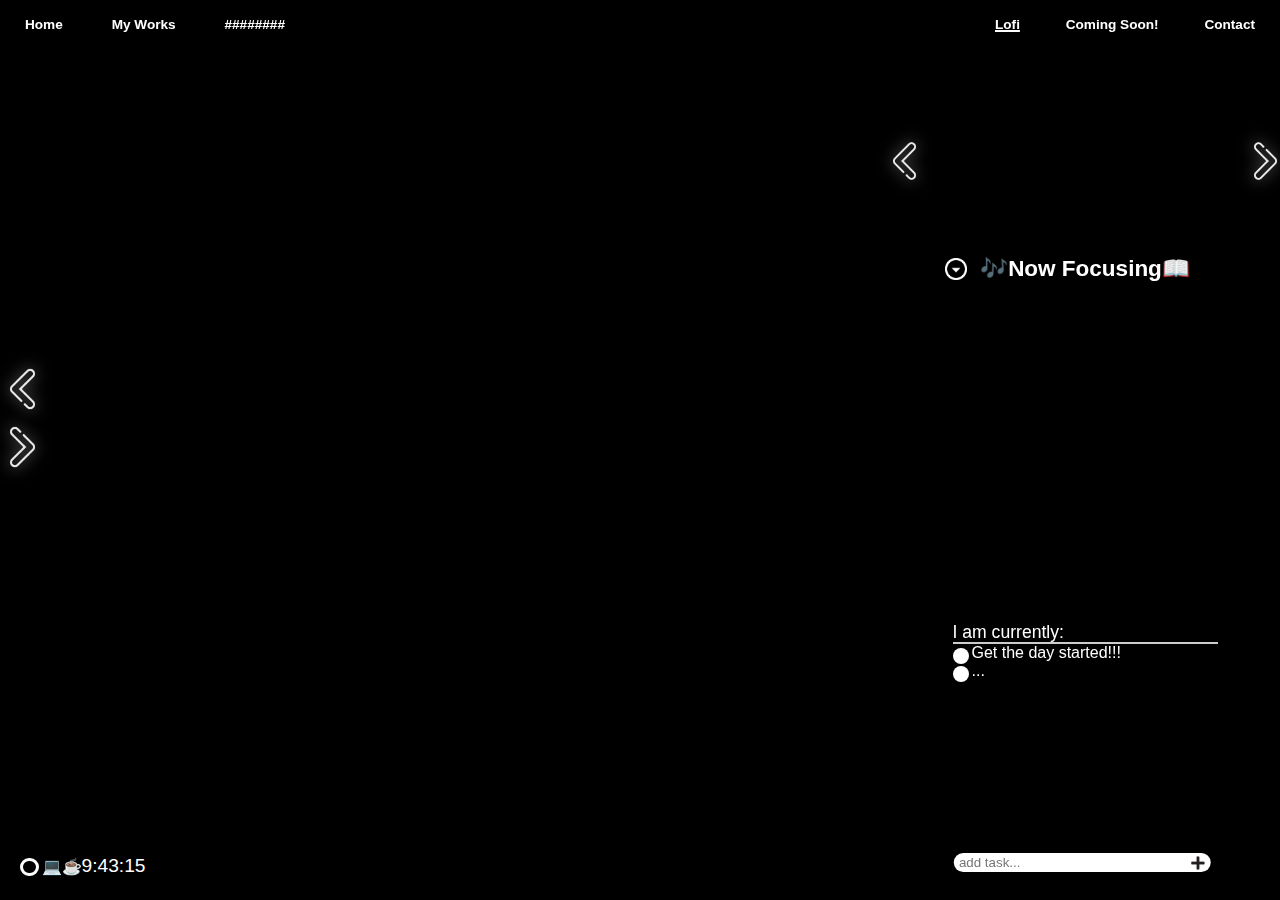
==== index.html @ 220223bd "Rename lofi.html to index.html" ====
<!DOCTYPE html>
<html lang="en">
<head>
    <meta charset="UTF-8">
    <meta name="viewport" content="width=device-width, initial-scale=1.0">
    <title>Lofi</title>
    <link rel="stylesheet" href="css/style_lofi.css">
</head>

<body>
    <!-- background -->
    <section class="background">
        <!-- current background video -->
        <div class="video-background">
            <video class="current_background" autoplay loop muted src="assets/backgrounds/Lofivideo1.mp4"></video>            
        </div>
        <!-- background seek buttons -->
         <div class="bg-seek-buttons">
            <img class="seek-button left pointer" src="assets/Pi7_seek-button.png" alt="front-button-background">
            <img class="seek-button right pointer" src="assets/Pi7_seek-button-backwards.png" alt="back-button-background">
        
         </div>
        <!-- background menu -->
        <section class="bg-menu container hidden">
            <ul id="bg-videos">
                <li class="pointer"><video src="assets/backgrounds/lofivideo1.mp4" loop muted></video></li>
                <li class="pointer"><video src="assets/backgrounds/river1.mp4" loop muted></video></li>
        
                <li class="add-bg-button pointer" id="add-bg-button">
                    <img type="plus" src="assets/inverted-plus.png" alt="plus">
                </li>
            </ul>
        </section>
        <!-- Hidden file input for uploading videos -->
        <input type="file" id="video-upload" accept="video/mp4" style="display: none;">
    <!-- navbar -->
    <nav class="navbar container">
            <ul class="navbar-left">
                <li><a href="#">Home</a></li>
                <li><a href="#">My Works</a></li>
                <li><a href="#">########</a></li>
            </ul>
            <ul class="navbar-right">
                <li class="current_page"><a href="#">Lofi</a></li>
                <li><a href="">Coming Soon!</a></li>
                <li><a href="">Contact</a></li>
            </ul>
    </nav>
    <!-- sidebar -->
    <section class="sidebar container">
            <div class="sidebar-background"></div>
            <!-- Media Player -->
            <div class="horizontal">
                <img class="seek-button left pointer" src="assets/Pi7_seek-button.png" alt="front-button">
                <iframe class="videoplayer active" src="https://www.youtube-nocookie.com/embed/U537141YqTI?si=fcu3ABEPY9e70spv&autoplay=1" title="YouTube video player" frameborder="0" allow="accelerometer; autoplay; clipboard-write; encrypted-media; gyroscope; picture-in-picture; web-share" referrerpolicy="strict-origin-when-cross-origin" allowfullscreen></iframe>
                <img class="seek-button right pointer" src="assets/Pi7_seek-button-backwards.png" alt="back-button">
            </div>
            <div class="subheader-dropdown">
                <img type="dropdown"  class="dropdown pointer" id="dropdown" src="assets/inverted-arrow-drop-down.png" alt="dropdown">
                <h1>🎶Now Focusing📖</h1>    
            </div>
            <!-- <h1 id="video-title">( ... )</h1> -->

            <!-- tasks -->
            <div class="tasks">
                <h2 class="task-message">#######:</h2>
                <ul class="tasks-items">
                    <li style="color: #ffffff">Get the day started!!! <input type="checkbox">  <span class="checkmark-box"></span> <span class="checkmark draw hidden"> </span></li>
                    <li style="color: #ffffff">... <input type="checkbox"> <span class="checkmark-box"></span> <span class=" checkmark draw hidden"></span></li>
                  </ul>
                  <input type="text" id="task-input" placeholder="add task...">
                 <span> <img class="addBtn" src="assets/plus.png" alt="add plus button"> </span>
            </div>
            <!-- productivity booster - tree grows -->
            <!-- <img src="assets/Pi7_seek-button.png" alt="back-button"> -->
    </section>
    <!-- dropdown menu media changer -->
    <section class="media-menu container hidden">
            <ul id="media-videos">
                <li><iframe src="https://www.youtube-nocookie.com/embed/U537141YqTI?si=fcu3ABEPY9e70spv" title="YouTube video player" frameborder="0" allow="accelerometer; autoplay; clipboard-write; encrypted-media; gyroscope; picture-in-picture; web-share" referrerpolicy="strict-origin-when-cross-origin" allowfullscreen></iframe></li>
                <li><iframe src="https://www.youtube-nocookie.com/embed/UwVAT1NqW7c?si=QjGWzENCb0ogZ0w-" title="YouTube video player" frameborder="0" allow="accelerometer; autoplay; clipboard-write; encrypted-media; gyroscope; picture-in-picture; web-share" referrerpolicy="strict-origin-when-cross-origin" allowfullscreen></iframe></li>
                <li><iframe src="https://www.youtube-nocookie.com/embed/mpOvrrl-t84?si=wNXf7G1_WZ82u3sD" title="YouTube video player" frameborder="0" allow="accelerometer; autoplay; clipboard-write; encrypted-media; gyroscope; picture-in-picture; web-share" referrerpolicy="strict-origin-when-cross-origin" allowfullscreen></iframe></li>
                <li><iframe src="https://www.youtube-nocookie.com/embed/4xDzrJKXOOY?si=vGjQ3rnQ-YQfCHkn" title="YouTube video player" frameborder="0" allow="accelerometer; autoplay; clipboard-write; encrypted-media; gyroscope; picture-in-picture; web-share" referrerpolicy="strict-origin-when-cross-origin" allowfullscreen></iframe></li>

                <li class="addMediaButton">
                    <img type="plus" src="assets/inverted-plus.png" alt="plus">
                </li>
            </ul>
            <!-- addMedia popup -->
            <div class="addMedia hidden">
                <h3>Add Video:</h3>
                <input type="text" id="URLInput" placeholder="www.youtube.com/..."/>
                <button class="submitInput">Add</button>
            </div>
    </section>

    <!-- bottom left corner -->
    <section class="bottom-left container">
        <div class="bg-menu-button pointer">
            <div class="custom-icon-outer"></div>
        </div>
        <div class="emoji pointer"></div>
        <div class="clock"></div>
        <div class="seconds pointer"></div>
    </section>






        
    <script src="js/js_lofi.js"></script>
</body>
</html>
---- css/style_lofi.css ----
*{
    box-sizing: border-box;
    margin: 0;
    padding: 0;
    /* overflow: hidden; */
}

/* background video */
.video-background video{
    position: absolute;
    width: 100%;
    height: 100%;
    object-fit: cover;
    z-index: -1;
    background-color: black;
    transition: opacity 1s ease-in-out;
}

/* background-menu */
.bg-menu{
    position: absolute;
    display: inline-grid;
    bottom: 0;
    left:0;
    margin-bottom: 57px;
    z-index: 999;
    background-color: rgba(20, 20, 20,0.9);
    border-radius: 30px;
}
.bg-menu ul{
    display: inline-grid;
    grid-template-columns: repeat(3, 1fr);
    padding: 5px;
}
.bg-menu ul li{
    padding: 3px;
}
.bg-menu ul li video{
    pointer-events: none;
    width: 220px;
    height: auto;
    aspect-ratio: 16/9;
    border-radius: 20px;
}
.bg-menu ul li iframe{
    pointer-events: none;
    width: 220px;
    height: auto;
    aspect-ratio: 16/9;
    border-radius: 20px;
}
.bg-menu ul li [type="plus"]{
    width: 25px;
    aspect-ratio: 1/1;
}
.bg-menu ul li:last-child{
    aspect-ratio: 16/9;
    display: flex; /* needed to use justify */
    align-items: center;
    justify-content: center;
    background-color: rgba(110, 110, 110, 0.5);
    border-radius: 20px;
}

.bg-menu .add-bg{
    position: relative;
    align-items: center;
    display: flex;
    /* display: none; */
    padding: 0 13px;
    padding-bottom: 5px;
    border-radius: 30px;

    z-index: 999;
}
.bg-menu .add-bg input{
    height: 25px;
    width: 45%;
    border-radius: 10px;
    margin: 0 5px;
    padding: 0 5px;
    border: none;
} 
.bg-menu .add-bg #middle-text{
    margin: 0 6px;
}
.bg-menu .add-bg button{
    /* margin: 0 10px; */
    padding: 3px 5px;
    border-radius: 7px;
}

/* background seek buttons */
.bg-seek-buttons{
    position:absolute;
    display: flex;
    flex-direction: column;
    align-self: center;
    justify-self: center;
    margin-left: 10px;
    top: 40%;
    left: 0;
    z-index: 5;
}
.bg-seek-buttons .seek-button{
    width: 25px;
    -webkit-filter: drop-shadow(0 0 8px rgb(169, 169, 169)); /* makes arrow artificially thicker */
}








/* navbar */
.navbar{
    position: fixed;
    width: 100%;
    z-index: 999;
}
.navbar{
    display: flex;
    justify-content: space-between;
    align-items: center;
    padding: 15px 15px;
    background-color: rgba(255, 255, 255, 0); /* <-- opacity = 0 */
}
.navbar-left, .navbar-right{
    display: flex;
    justify-content: space-between;
    width: 280px;
}
.navbar-left li a, .navbar-right li a{
    padding: 10px 10px;    
    color: #ffffff;
    /* text-outline */
    text-shadow:
    -1px -1px 0 rgb(0, 0, 0),
    0px -1px 0 rgb(0, 0, 0),
    1px -1px 0 rgb(0, 0, 0),
    -1px 1px 0 rgb(0, 0, 0),
    0px 1px 0 rgb(0, 0, 0),
    1px 1px 0 rgb(0, 0, 0);
    /*  */
    font-size: 0.85rem;
    font-family: 'Segoe UI', Tahoma, Geneva, Verdana, sans-serif;
    font-weight: 600;
}


/* sidebar */
/* >> background */
.sidebar .sidebar-background{
    /* display: inline-flex; */
    position:absolute;
    top: 0;
	right:0;
    height: 100%;
    width: 110%;
    background-image: linear-gradient(to right, rgba(0, 0, 0, 0.1), rgba(0, 0, 0, 0.5), rgba(0, 0, 0, 0.5), rgba(0, 0, 0, 0.5), rgba(0, 0, 0, 0.5), rgba(0, 0, 0, 0.5), rgba(0, 0, 0, 0.5), rgba(0, 0, 0, 0.5), rgba(0, 0, 0, 0.5), rgba(0, 0, 0, 0.5), rgba(0, 0, 0, 0.5), rgba(0, 0, 0, 0.5), rgba(0, 0, 0, 0.5), rgba(0, 0, 0, 0.5), rgba(0, 0, 0, 0.5));
    -webkit-filter: blur(3px);
    z-index: 1;
}
/* >> alignment */
.sidebar{
    display: inline-flex;
    flex-direction: column;
    align-items: center;
    position:fixed;
    right:0px;
    height: 100%;
    max-width: 380px;
    width: 50vw;
    padding-right: 10px;
    padding-top: 70px;
    z-index: 2;
}

/* >> video player */
.sidebar .horizontal{
    display: inline-flex;
    z-index: 3;
}
.sidebar .horizontal iframe{
    display: inline-flex;
    width: 87.5%;
    aspect-ratio: 16/9;
    box-shadow: 0px 0px 20px 12px rgba(0, 0, 0, 0.7);
    border-radius: 20px;
    margin: 0px 2%;
    z-index: 4;
}
.sidebar .horizontal .seek-button{
    display: inline-flex;
    width: 6.25%;
    -webkit-filter: drop-shadow(0 0 8px rgb(169, 169, 169)); /* makes arrow artificially thicker */
    z-index: 5;
}

/* Dropdown menu */
.sidebar .subheader-dropdown{
    /* position: absolute; */
    margin-top: 1.5%;
    position: relative;
    display: flex;
    justify-content: center;
    width: 90%;
}
.sidebar .subheader-dropdown h1{
    line-height: 100%;
}
.sidebar .subheader-dropdown [type=dropdown]{
    position: absolute;
    left: 8%;
    vertical-align:middle;
    width: 22px;
    height: 22px;
    z-index: 5;
}
.media-menu{
    position: absolute;
    display: inline-grid;
    top: 0;
    right:0;
    margin-top: 280px;
    z-index: 999;
    background-color: rgba(20, 20, 20,0.9);
    border-radius: 30px;
}
.media-menu ul{
    display: inline-grid;
    grid-template-columns: repeat(3, 1fr);
    padding: 5px;
    /* background-color: rgb(20, 20, 20); */
}
.media-menu ul li{
    padding: 3px;
    cursor: pointer;
}
.media-menu ul li iframe{
    pointer-events: none;
    width: 220px;
    height: auto;
    aspect-ratio: 16/9;
    border-radius: 20px;
}
.media-menu ul li [type="plus"]{
    width: 25px;
    aspect-ratio: 1/1;
}
.media-menu ul li:last-child{
    display: flex; /* needed to use justify */
    align-items: center;
    justify-content: center;
    background-color: rgba(110, 110, 110, 0.5);
    border-radius: 20px;
    height: 133.75px;
}
.addMedia input{
    width: 100%;
}
.media-menu .addMedia{
    position: relative;
    align-items: center;
    display: none;
    padding: 0 13px;
    padding-bottom: 5px;
    border-radius: 30px;

    z-index: 999;

}
.media-menu .addMedia input{
    height: 25px;
    width: 62.5%;
    border-radius: 10px;
    margin: 0 5px;
    padding: 0 5px;
    border: none;
}


/* >> productivity tree */
.sidebar img{
    /* height: 25%;
    width: 25%; */
}

/* >> tasks */
.tasks{
    display: inline-flex;
    flex-direction: column;
    justify-items: center;
    align-items: start; /* excludes  h2*/
    
    position: absolute;
    bottom: 0;
    margin-bottom: 2vh;
    padding: 10px 10px;
    background-color: rgba(0, 0, 0, 0.5);
    border-radius: 20px;
    height: auto; /* changes based on # of items */
    width: 75%; /* doesnt change because horizontal is always larger element defined in px and doesnt change*/
    min-height: 30%;
    z-index: 6;
}
.tasks h2{
    align-self: center;
    /* underline */
    border-bottom: 2px solid #ccc;
    line-height: 20px;
    width: 100%;
}
.tasks-items{ /* make list items unselectable for highlighting */
    cursor: pointer;
    -webkit-user-select: none;
    -moz-user-select: none;
    -ms-user-select: none;
    user-select: none;
}
.tasks-items [type=checkbox]{ /* hide default checkbox */
    display: none;
}
.tasks-items li{
position: relative; /* makes child checkmark, using absolute, position within this container */ 
width: auto;
padding: 0px 19px;
}

/* tasks input */
.tasks input{
    position: absolute;
    margin: 10px -1%;
    padding: 2px 5px;
    width: 90%;

    bottom: 0;
    left: 50%;
    transform: translateX(-50%);
    
    border: none;
    outline: none;
    border-radius: 10px;
    background-color: rgb(255, 255, 255);
}
.tasks .addBtn{
    position: absolute;
    aspect-ratio: 1/1;
    width: 15px;
    bottom: 11px;
    right: 8%;
}

.checkmark-box {
    position:absolute;
    top: 4px;
    left: 0;
    height: 16px;
    width: 16px;
    border-radius: 8px;
    background-color: rgb(255, 255, 255);
}
 
.tasks-items li:hover input~.checkmark-box {
    background-color: rgb(200, 200, 200);
}



.checkmark {
    display: none;
}
.checkmark.draw:after {
    animation-name: checkmark;
    animation-duration: 800ms;
    animation-timing-function: ease;
    transform: scaleX(-1) rotate(135deg);
}
.checkmark:after {
    height: calc(3.5em/4);
    width: calc(1.75em/4);
    opacity: 1;
    border-radius: 2px;
    transform-origin: left top;
    border-right: 3px solid #5cb85c;
    border-top: 3px solid #5cb85c;
    content: '';
    left: 0;
    top: 0.7em;
    position: absolute;
    z-index: 7;
}
@keyframes checkmark {
    0% {
        height: 0;
        width: 0;
        opacity: 1;
   }
    20% {
        height: 0;
        width: calc(1.75em/4);
        opacity: 1;
        border-radius: 2px;
   }
    40% {
        height: calc(3.5em/4);
        width: calc(1.75em/4);
        opacity: 1;
        border-radius: 2px;
    }
    100% {
        height: calc(3.5em/4);
        width: calc(1.75em/4);
        opacity: 1;
        border-radius: 2px;
   }
}



/* bottom-left corner */
.bottom-left{
    position: absolute;
    display: inline-flex;
    bottom: 0;
    left: 0;
    margin: 2vh 10px;
    align-items: center;
    justify-content: start;
    padding: 5px 10px;
    background-color: rgba(0, 0, 0, 0.5);    
    border-radius: 20px;
    width: auto;
}
.bottom-left .bg-menu-button{
        margin-top: 2px;
        margin-right: 3px;
}
.bottom-left .custom-icon-outer{
    position: relative;
    border: 3px solid rgb(255, 255, 255);
    aspect-ratio: 1/1;    
    height:18.5px;
    border-radius:50%;
    -moz-border-radius:50%;
    -webkit-border-radius:50%;
}
/* clock*/
.clock{
    text-wrap: nowrap;
    color: #fff;
    font-family: 'Segoe UI', Tahoma, Geneva, Verdana, sans-serif;
    font-size: 1.2rem;
    /* letter-spacing: 0rem; */
    font-weight: 400;
    /* padding-left: 5%; */
}























/* Text Classes */

h1{
    font-size: 2.5vh;
    font-family: 'Segoe UI', Tahoma, Geneva, Verdana, sans-serif;
    font-weight: 600;
    color: #ffffff;
    z-index: 6;
}
h2{
    color: #fff;
    font-size: 1.1rem;
    font-family: 'Segoe UI', Tahoma, Geneva, Verdana, sans-serif;
    font-weight: 500;
}
h3{
    color: #fff;
    font-size: 1.3rem;
    font-family: 'Segoe UI', Tahoma, Geneva, Verdana, sans-serif;
    font-weight: 500;
}

.tasks-items{
    color: #fff;
    font-size: 1rem;
    font-family: 'Segoe UI', Tahoma, Geneva, Verdana, sans-serif;
    font-weight: 400;
}


.current_page{
    text-decoration: underline;
    color: #ffffff;
    text-decoration-thickness: 2px;
}
.active{

}
.hidden{
    visibility: hidden;
}
ul{
    list-style: none;
}
a{
    text-decoration: none;
}
.horizontal{
    display: flex;
    /* flex-direction: row; */
    align-items: center;
    justify-content: center;
}
.line-through{
    text-decoration: line-through;
}
.pointer {
    transition: transform 0.3s ease;
    cursor: pointer;
}

.pointer:hover {
    transform: scale(1.075);
}
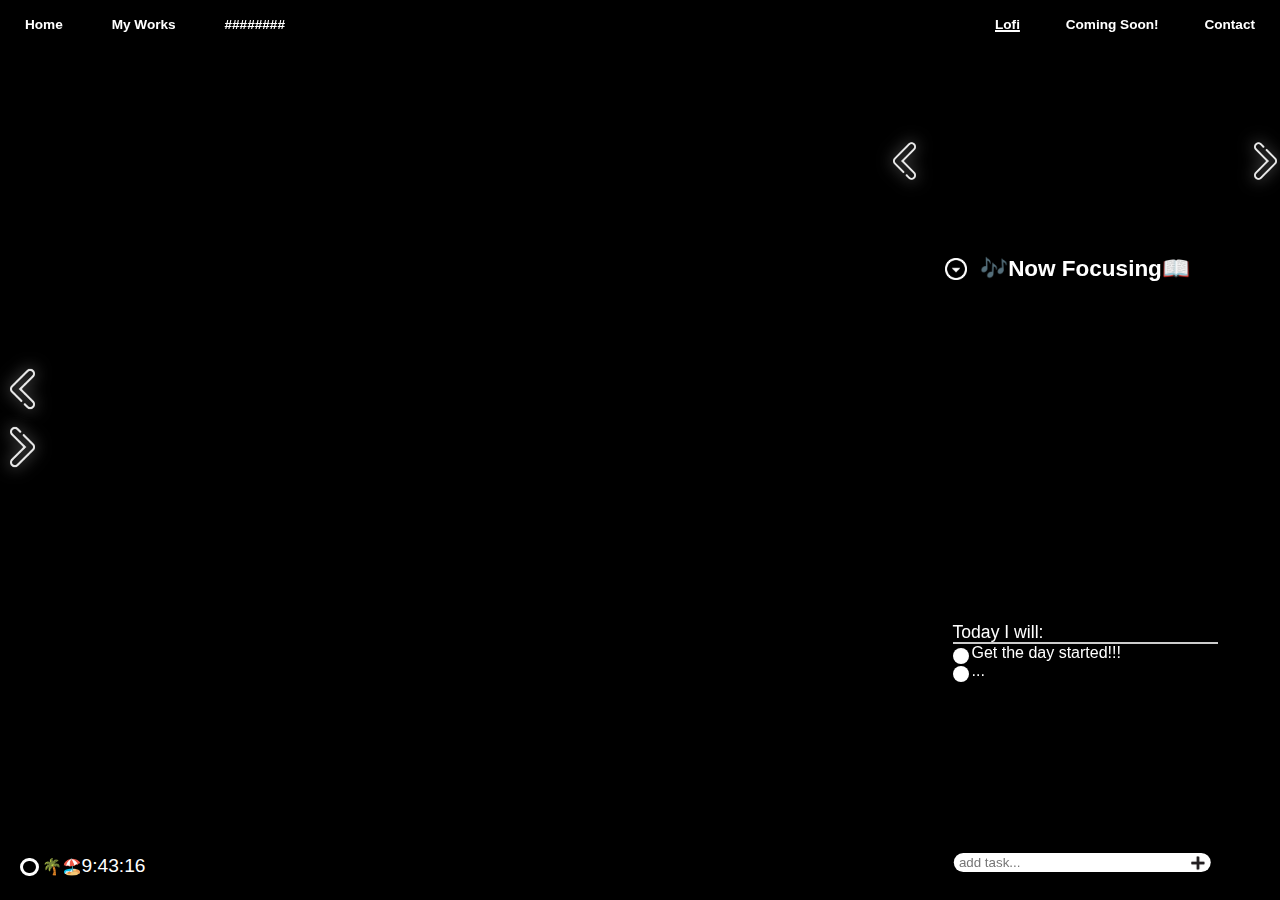
==== commit d6b45804: "minor change to index.html to ensure functionality of background" ====
--- a/index.html
+++ b/index.html
@@ -12,7 +12,7 @@
     <section class="background">
         <!-- current background video -->
         <div class="video-background">
-            <video class="current_background" autoplay loop muted src="assets/backgrounds/Lofivideo1.mp4"></video>            
+            <video class="current_background" autoplay loop muted src="assets/backgrounds/lofivideo1.mp4"></video>            
         </div>
         <!-- background seek buttons -->
          <div class="bg-seek-buttons">
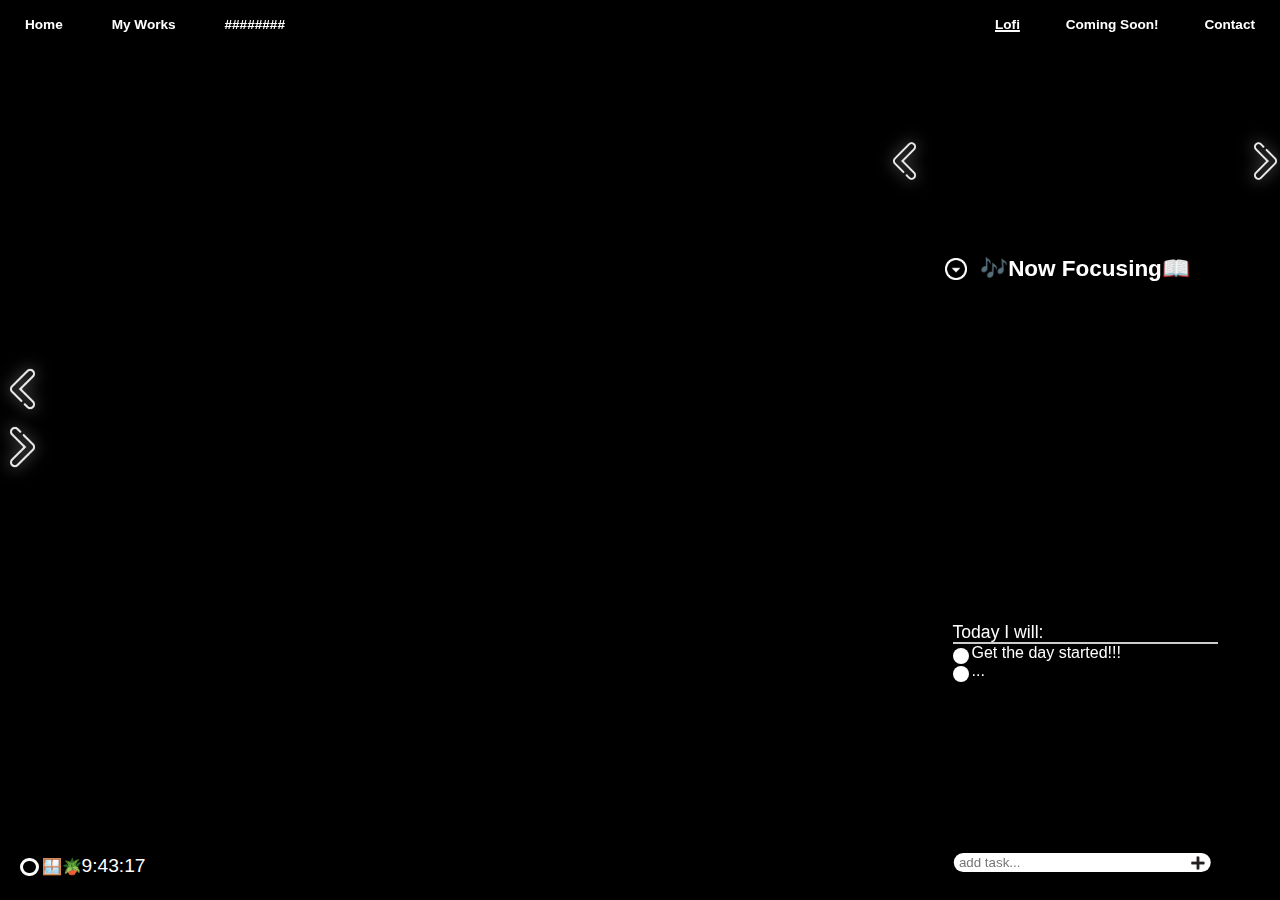
==== commit 45da7815: "Update index.html" ====
--- a/index.html
+++ b/index.html
@@ -12,7 +12,7 @@
     <section class="background">
         <!-- current background video -->
         <div class="video-background">
-            <video class="current_background" autoplay loop muted src="assets/backgrounds/lofivideo1.mp4"></video>            
+            <video class="current_background" autoplay loop muted src="../assets/backgrounds/lofivideo1.mp4"></video>            
         </div>
         <!-- background seek buttons -->
          <div class="bg-seek-buttons">
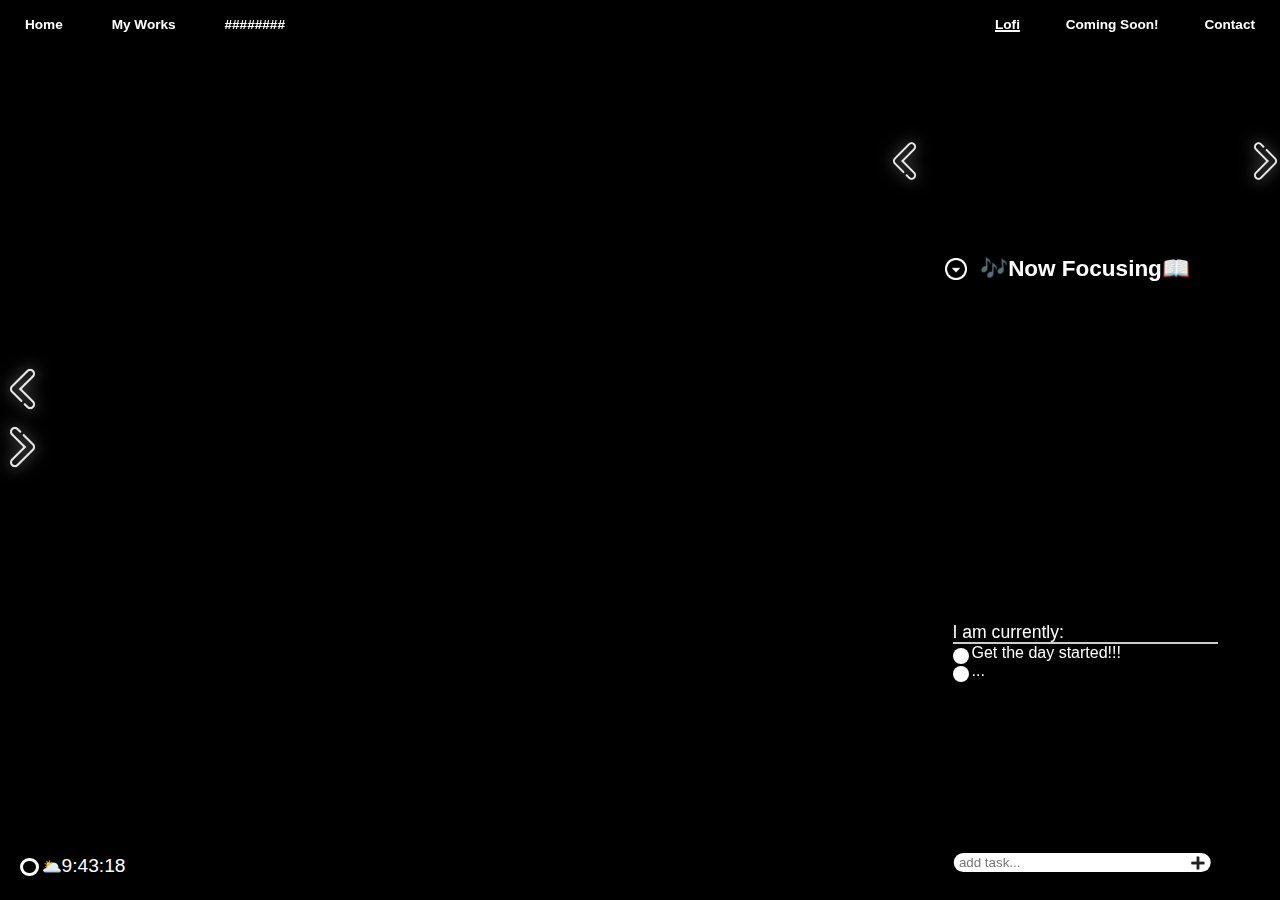
==== commit 806bc59e: "Added absolute path to background video file" ====
--- a/index.html
+++ b/index.html
@@ -12,7 +12,7 @@
     <section class="background">
         <!-- current background video -->
         <div class="video-background">
-            <video class="current_background" autoplay loop muted src="../assets/backgrounds/lofivideo1.mp4"></video>            
+            <video class="current_background" autoplay loop muted src="https://averyboydston.github.io/Lofi-Website/assets/backgrounds/lofivideo1.mp4"></video>            
         </div>
         <!-- background seek buttons -->
          <div class="bg-seek-buttons">
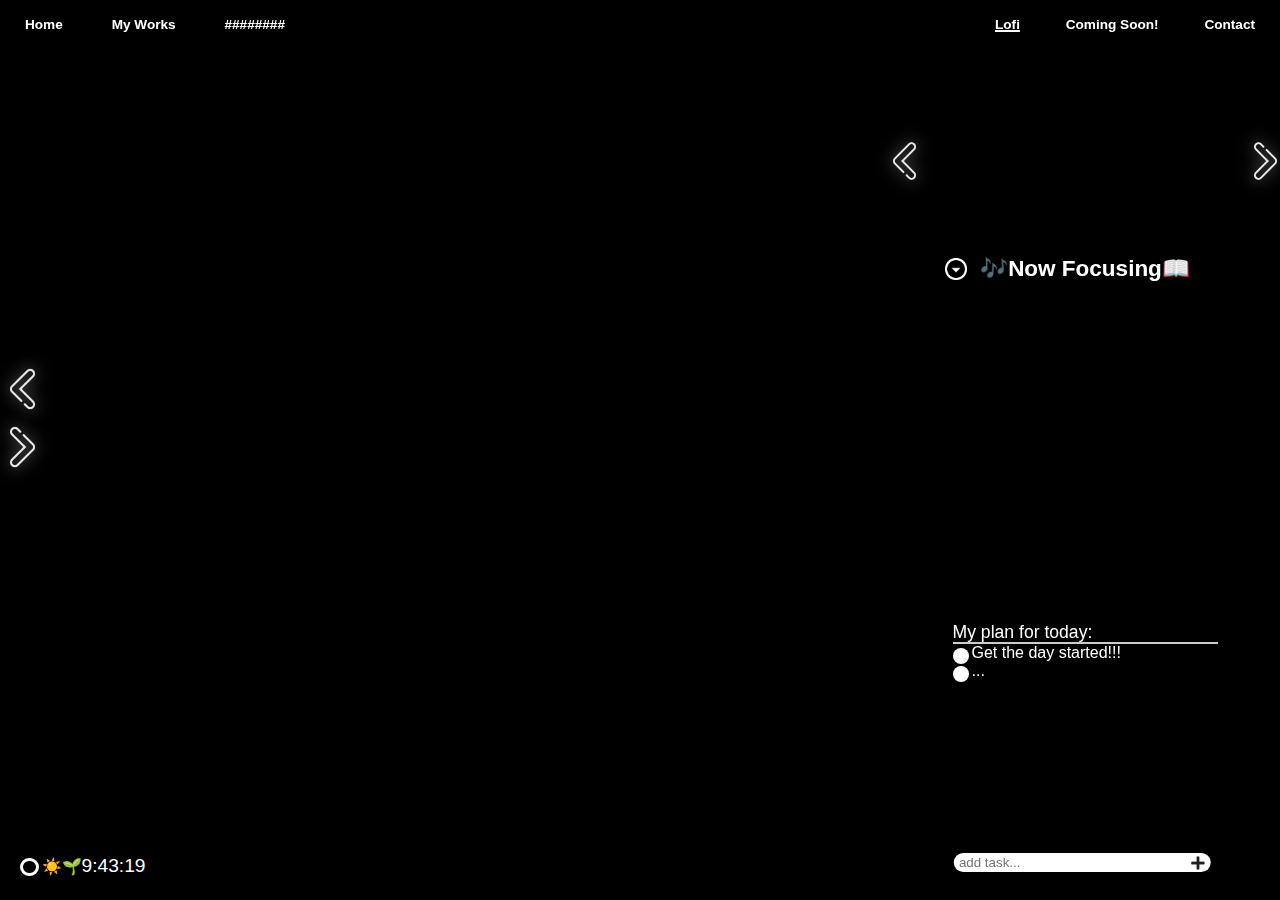
==== commit dd31bc84: "minor adjustments to index.html" ====
--- a/index.html
+++ b/index.html
@@ -12,7 +12,7 @@
     <section class="background">
         <!-- current background video -->
         <div class="video-background">
-            <video class="current_background" autoplay loop muted src="https://averyboydston.github.io/Lofi-Website/assets/backgrounds/lofivideo1.mp4"></video>            
+            <video class="current_background" autoplay loop muted src="../assets/backgrounds/lofivideo1.mp4"></video>            
         </div>
         <!-- background seek buttons -->
          <div class="bg-seek-buttons">
@@ -36,8 +36,8 @@
     <!-- navbar -->
     <nav class="navbar container">
             <ul class="navbar-left">
-                <li><a href="#">Home</a></li>
-                <li><a href="#">My Works</a></li>
+                <li><a href="https://github.com/AveryBoydston">Home</a></li>
+                <li><a href="https://github.com/AveryBoydston?tab=repositories">My Works</a></li>
                 <li><a href="#">########</a></li>
             </ul>
             <ul class="navbar-right">
@@ -63,7 +63,7 @@
 
             <!-- tasks -->
             <div class="tasks">
-                <h2 class="task-message">#######:</h2>
+                <h2 class="task-message"></h2>
                 <ul class="tasks-items">
                     <li style="color: #ffffff">Get the day started!!! <input type="checkbox">  <span class="checkmark-box"></span> <span class="checkmark draw hidden"> </span></li>
                     <li style="color: #ffffff">... <input type="checkbox"> <span class="checkmark-box"></span> <span class=" checkmark draw hidden"></span></li>
@@ -112,4 +112,4 @@
         
     <script src="js/js_lofi.js"></script>
 </body>
-</html>
+</html>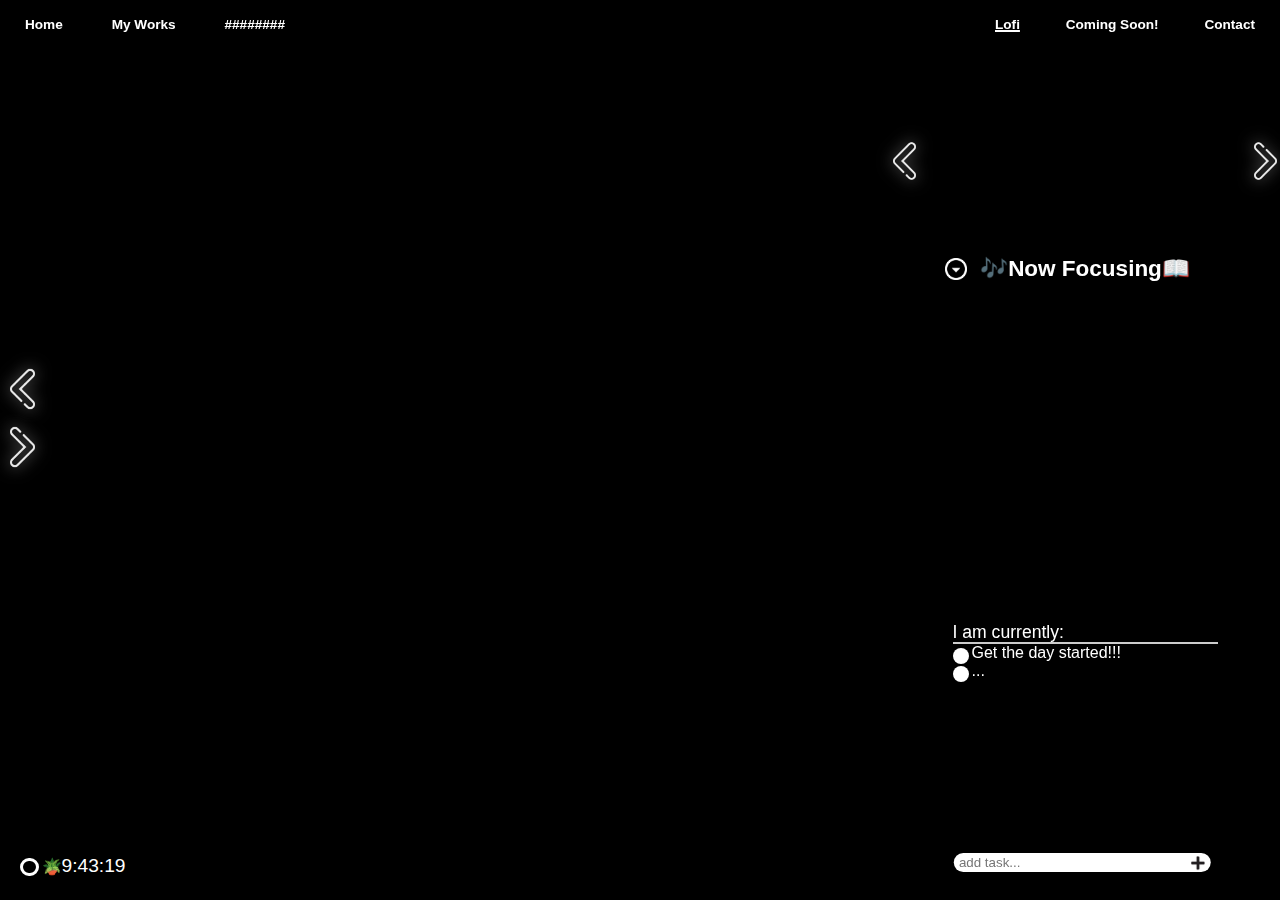
==== commit c2a705f7: "minor adjustment" ====
--- a/index.html
+++ b/index.html
@@ -12,7 +12,7 @@
     <section class="background">
         <!-- current background video -->
         <div class="video-background">
-            <video class="current_background" autoplay loop muted src="../assets/backgrounds/lofivideo1.mp4"></video>            
+            <video class="current_background" autoplay loop muted src="https://averyboydston.github.io/Lofi-Website/assets/backgrounds/lofivideo1.mp4"></video>            
         </div>
         <!-- background seek buttons -->
          <div class="bg-seek-buttons">
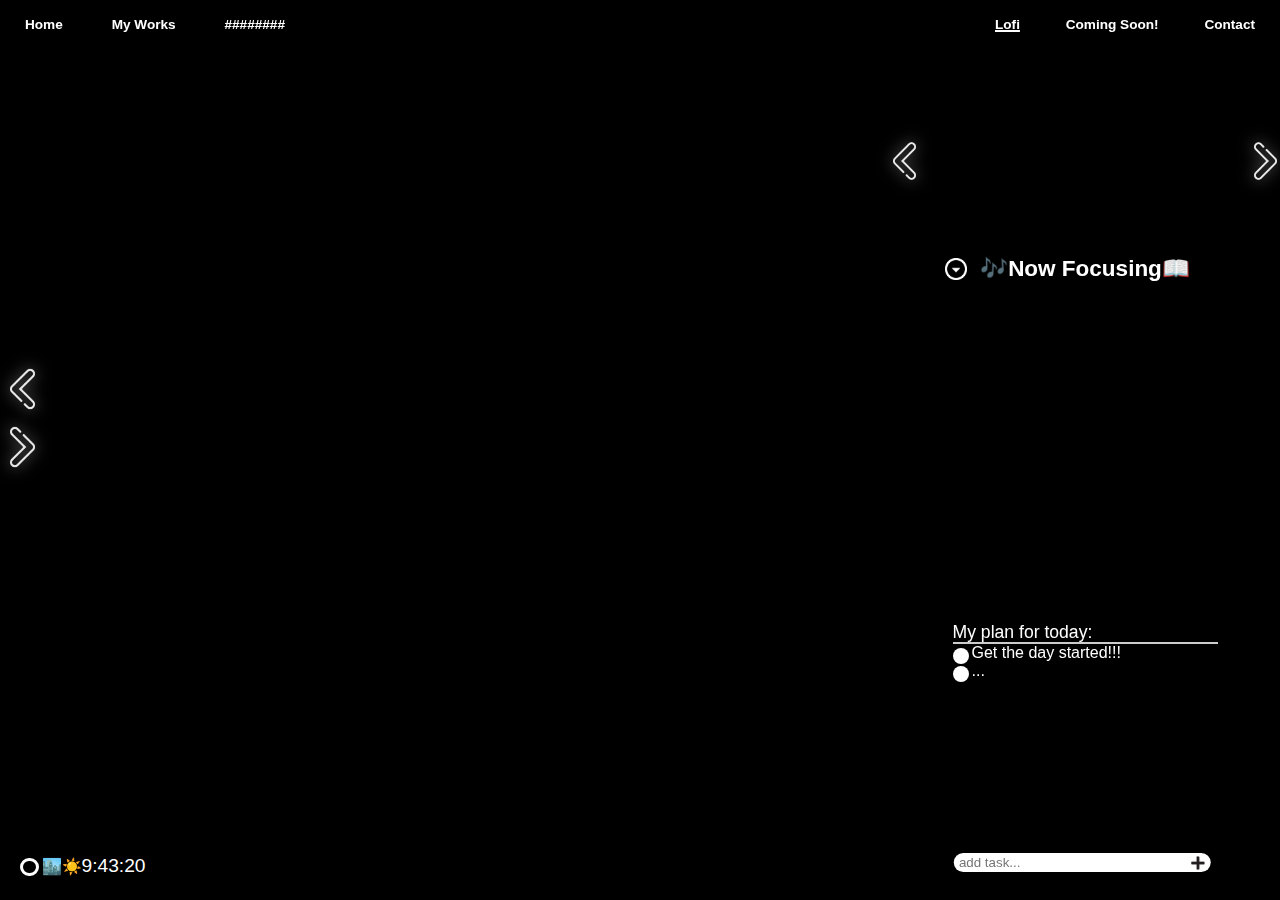
==== commit 3a54db5d: "seemless transition between backgrounds" ====
--- a/index.html
+++ b/index.html
@@ -31,8 +31,8 @@
                 </li>
             </ul>
         </section>
-        <!-- Hidden file input for uploading videos -->
-        <input type="file" id="video-upload" accept="video/mp4" style="display: none;">
+    <!-- Hidden file input for uploading background .mp4s -->
+    <input type="file" id="video-upload" accept="video/mp4" style="display: none;">
     <!-- navbar -->
     <nav class="navbar container">
             <ul class="navbar-left">
--- a/css/style_lofi.css
+++ b/css/style_lofi.css
@@ -13,7 +13,7 @@
     object-fit: cover;
     z-index: -1;
     background-color: black;
-    transition: opacity 1s ease-in-out;
+    transition: opacity 0.35s ease-in-out;
 }
 
 /* background-menu */
@@ -420,6 +420,9 @@
 
 
 
+
+
+
 /* bottom-left corner */
 .bottom-left{
     position: absolute;
@@ -463,23 +466,6 @@
 
 
 
-
-
-
-
-
-
-
-
-
-
-
-
-
-
-
-
-
 /* Text Classes */
 
 h1{
@@ -544,4 +530,10 @@
 .pointer:hover {
     transform: scale(1.075);
 }
-
+.video-background video.fade-out {
+    opacity: 0;
+}
+body{
+    background-color: black;
+}
+
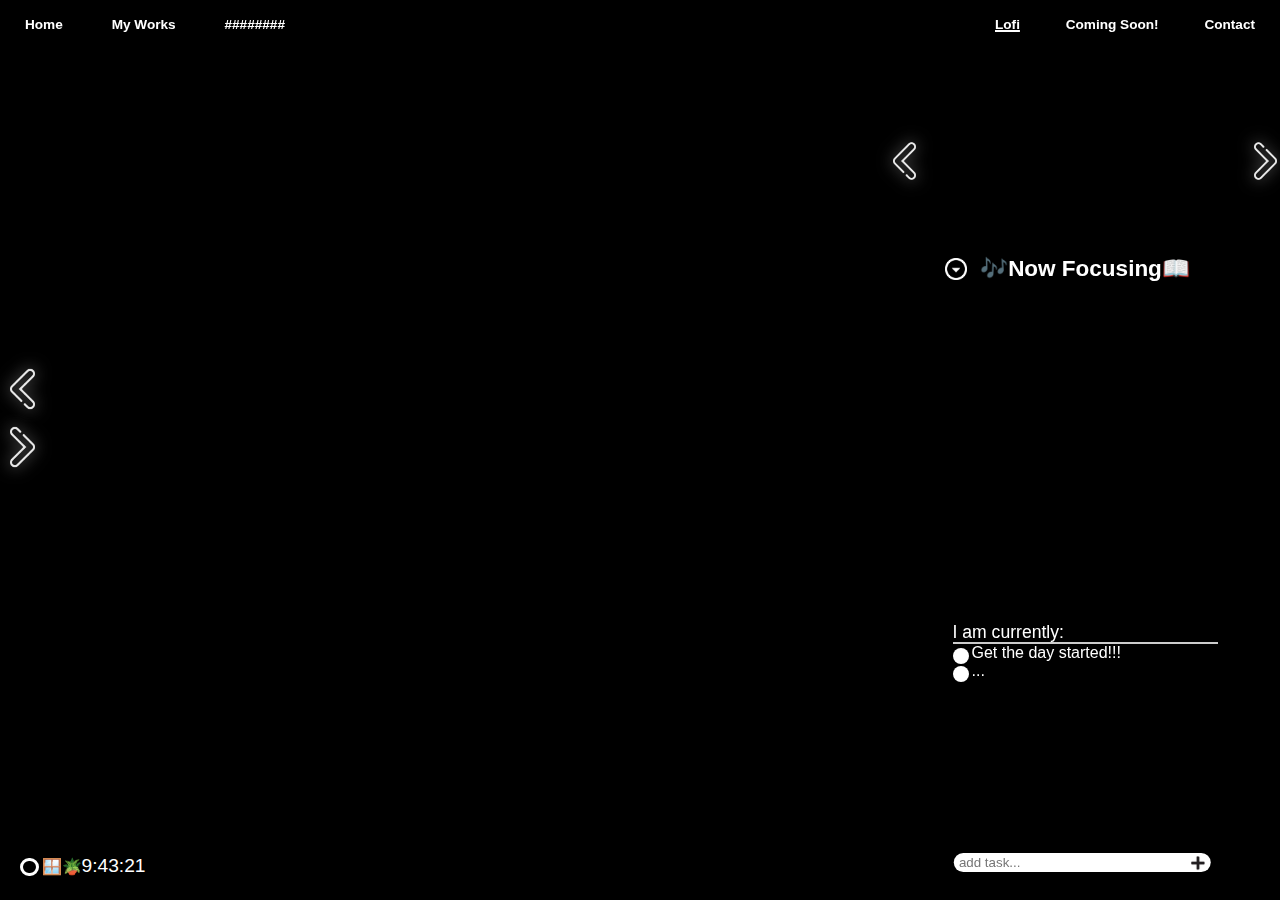
==== commit f541dda3: "up" ====
--- a/index.html
+++ b/index.html
@@ -110,6 +110,6 @@
 
 
         
-    <script src="js/js_lofi.js"></script>
+    <script src="js/lofi_frontend.js"></script>
 </body>
 </html>